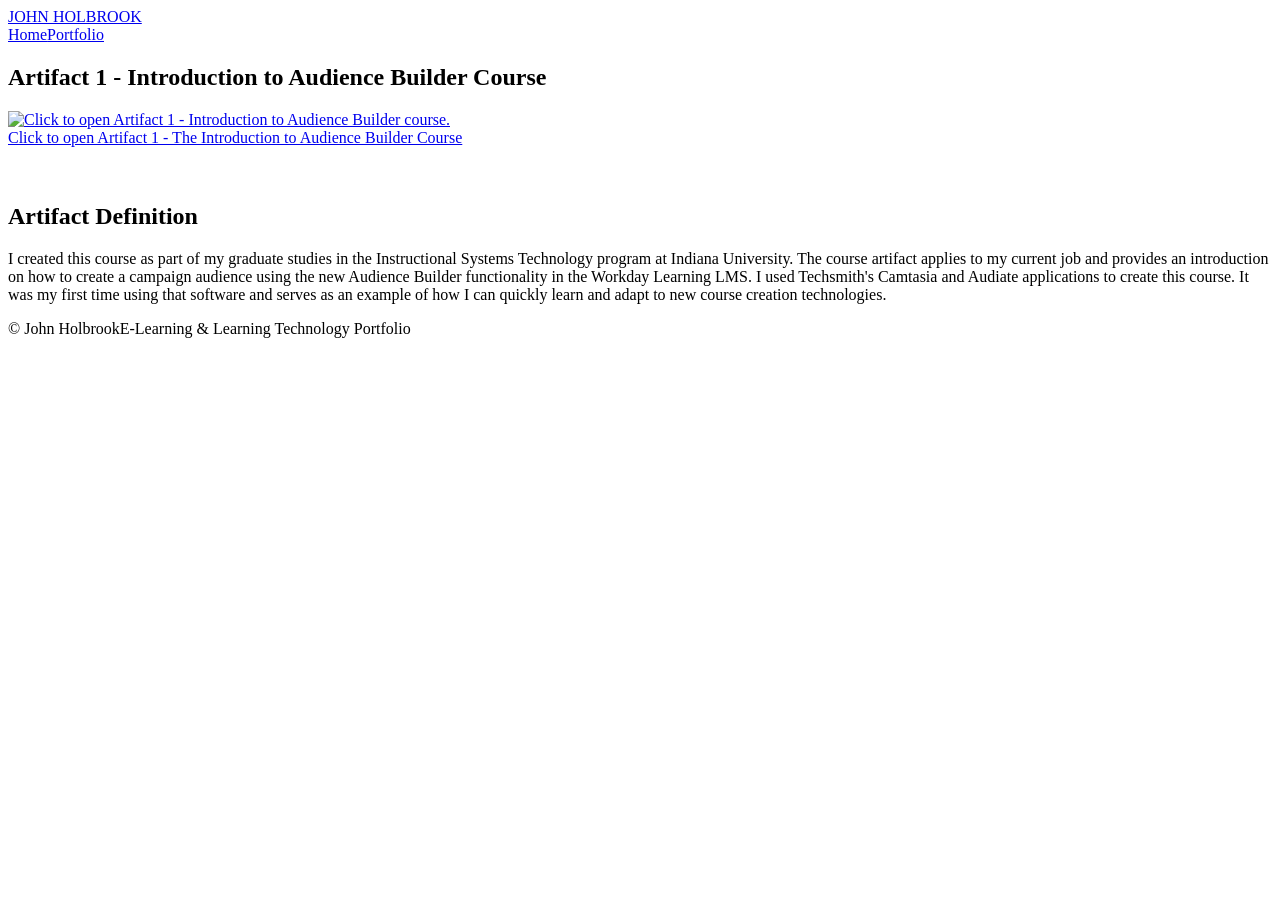
==== artifact1.html @ 8cedeb17 "Add files via upload" ====
<!DOCTYPE html>
<html lang="en"><head><meta charset="UTF-8"><meta name="viewport" content="width=device-width, initial-scale=1.0"><meta name="description" content="Portfolio artifact 1 by John Holbrook."><title>Artifact 1 | John Holbrook Portfolio</title><link rel="stylesheet" href="styles.css"></head><body><div class="site-root"><header class="topbar"><div class="container topbar-inner"><a class="brand" href="index1.html">JOHN HOLBROOK</a><nav aria-label="Main navigation"><a href="index1.html">Home</a><a href="elearning_portfolio.html">Portfolio</a></nav></div></header><main><section class="intro"><div class="container"><p><h2>Artifact 1 - Introduction to Audience Builder Course</h2></div></section><section class="content-section final-project"><div class="container"><article class="project-card"><a class="artifact-image-link" href="https://jholbrook-portfolio.s3.us-east-2.amazonaws.com/IntroToAudienceBuilderCourse/R685_Final_Project_Audience_Builder_Portfolio_Ver_player.html" target="_blank" rel="noopener" aria-label="Open Artifact 1 - Introduction to Audience Builder course"><img class="artifact-image" src="https://jholbrook-portfolio.s3.us-east-2.amazonaws.com/Artifact_1_Intro_to_Audience_Builder_Cover_Image.png" alt="Click to open Artifact 1 - Introduction to Audience Builder course."></a><div class="project-content"><a class="project-link" href="https://jholbrook-portfolio.s3.us-east-2.amazonaws.com/IntroToAudienceBuilderCourse/R685_Final_Project_Audience_Builder_Portfolio_Ver_player.html" target="_blank" rel="noopener">Click to open Artifact 1 - The Introduction to Audience Builder Course</a></p><hr style="border:0;border-top:1px solid var(--line);margin:28px 0"><h2>Artifact Definition</h2><p class="section-copy">

I created this course as part of my graduate studies in the Instructional Systems Technology program at Indiana University. The course artifact applies to my current job and provides an introduction on how to create a campaign audience using the new Audience Builder functionality in the Workday Learning LMS. I used Techsmith's Camtasia and Audiate applications to create this course. It was my first time using that software and serves as an example of how I can quickly learn and adapt to new course creation technologies.
</p></div></article></div></section></main><footer><div class="container"><span>© John Holbrook</span><span>E-Learning &amp; Learning Technology Portfolio</span></div></footer></div></body></html>
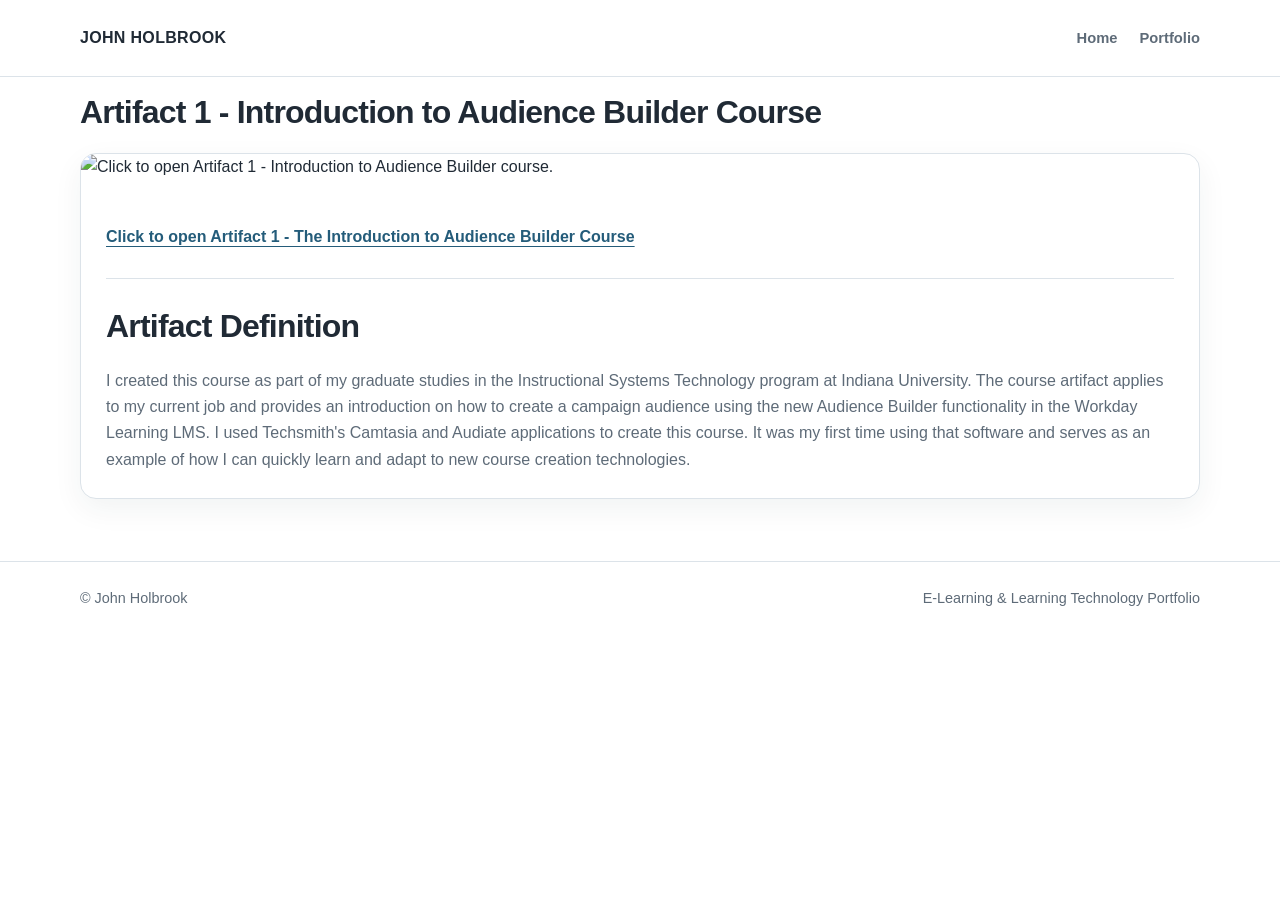
==== commit da6af666: "Update artifact1.html" ====
--- a/artifact1.html
+++ b/artifact1.html
@@ -1,5 +1,5 @@
 <!DOCTYPE html>
-<html lang="en"><head><meta charset="UTF-8"><meta name="viewport" content="width=device-width, initial-scale=1.0"><meta name="description" content="Portfolio artifact 1 by John Holbrook."><title>Artifact 1 | John Holbrook Portfolio</title><link rel="stylesheet" href="styles.css"></head><body><div class="site-root"><header class="topbar"><div class="container topbar-inner"><a class="brand" href="index1.html">JOHN HOLBROOK</a><nav aria-label="Main navigation"><a href="index1.html">Home</a><a href="elearning_portfolio.html">Portfolio</a></nav></div></header><main><section class="intro"><div class="container"><p><h2>Artifact 1 - Introduction to Audience Builder Course</h2></div></section><section class="content-section final-project"><div class="container"><article class="project-card"><a class="artifact-image-link" href="https://jholbrook-portfolio.s3.us-east-2.amazonaws.com/IntroToAudienceBuilderCourse/R685_Final_Project_Audience_Builder_Portfolio_Ver_player.html" target="_blank" rel="noopener" aria-label="Open Artifact 1 - Introduction to Audience Builder course"><img class="artifact-image" src="https://jholbrook-portfolio.s3.us-east-2.amazonaws.com/Artifact_1_Intro_to_Audience_Builder_Cover_Image.png" alt="Click to open Artifact 1 - Introduction to Audience Builder course."></a><div class="project-content"><a class="project-link" href="https://jholbrook-portfolio.s3.us-east-2.amazonaws.com/IntroToAudienceBuilderCourse/R685_Final_Project_Audience_Builder_Portfolio_Ver_player.html" target="_blank" rel="noopener">Click to open Artifact 1 - The Introduction to Audience Builder Course</a></p><hr style="border:0;border-top:1px solid var(--line);margin:28px 0"><h2>Artifact Definition</h2><p class="section-copy">
+<html lang="en"><head><meta charset="UTF-8"><meta name="viewport" content="width=device-width, initial-scale=1.0"><meta name="description" content="Portfolio artifact 1 by John Holbrook."><title>Artifact 1 | John Holbrook Portfolio</title><link rel="stylesheet" href="styles.css"></head><body><div class="site-root"><header class="topbar"><div class="container topbar-inner"><a class="brand" href="index.html">JOHN HOLBROOK</a><nav aria-label="Main navigation"><a href="index.html">Home</a><a href="elearning_portfolio.html">Portfolio</a></nav></div></header><main><section class="intro"><div class="container"><p><h2>Artifact 1 - Introduction to Audience Builder Course</h2></div></section><section class="content-section final-project"><div class="container"><article class="project-card"><a class="artifact-image-link" href="https://jholbrook-portfolio.s3.us-east-2.amazonaws.com/IntroToAudienceBuilderCourse/R685_Final_Project_Audience_Builder_Portfolio_Ver_player.html" target="_blank" rel="noopener" aria-label="Open Artifact 1 - Introduction to Audience Builder course"><img class="artifact-image" src="https://jholbrook-portfolio.s3.us-east-2.amazonaws.com/Artifact_1_Intro_to_Audience_Builder_Cover_Image.png" alt="Click to open Artifact 1 - Introduction to Audience Builder course."></a><div class="project-content"><a class="project-link" href="https://jholbrook-portfolio.s3.us-east-2.amazonaws.com/IntroToAudienceBuilderCourse/R685_Final_Project_Audience_Builder_Portfolio_Ver_player.html" target="_blank" rel="noopener">Click to open Artifact 1 - The Introduction to Audience Builder Course</a></p><hr style="border:0;border-top:1px solid var(--line);margin:28px 0"><h2>Artifact Definition</h2><p class="section-copy">
 
 I created this course as part of my graduate studies in the Instructional Systems Technology program at Indiana University. The course artifact applies to my current job and provides an introduction on how to create a campaign audience using the new Audience Builder functionality in the Workday Learning LMS. I used Techsmith's Camtasia and Audiate applications to create this course. It was my first time using that software and serves as an example of how I can quickly learn and adapt to new course creation technologies.
-</p></div></article></div></section></main><footer><div class="container"><span>© John Holbrook</span><span>E-Learning &amp; Learning Technology Portfolio</span></div></footer></div></body></html>+</p></div></article></div></section></main><footer><div class="container"><span>© John Holbrook</span><span>E-Learning &amp; Learning Technology Portfolio</span></div></footer></div></body></html>
--- a/styles.css
+++ b/styles.css
@@ -0,0 +1,293 @@
+/* Shared portfolio styles. Blue section rules match the cyan-blue circuit accents. */
+:root {
+  --page: #ffffff;
+  --surface: #ffffff;
+  --text: #202a35;
+  --muted: #5e6b78;
+  --line: #dce3e9;
+  --accent: #245c7a;
+  --circuit-blue: #19bce8;
+  --accent-soft: #edf5f8;
+  --shadow: 0 10px 30px rgba(24, 43, 58, 0.06);
+}
+* { box-sizing: border-box; }
+html { scroll-behavior: smooth; }
+body {
+  margin: 0;
+  background: var(--page);
+  color: var(--text);
+  font-family: Arial, Helvetica, sans-serif;
+  line-height: 1.65;
+}
+a { color: var(--accent); }
+a:focus-visible { outline: 3px solid var(--circuit-blue); outline-offset: 4px; }
+.site-root { min-height: 100vh; background: var(--page); }
+.container { width: min(1120px, calc(100% - 40px)); margin: 0 auto; }
+
+.topbar { border-bottom: 1px solid var(--line); background: var(--surface); }
+.topbar-inner {
+  min-height: 76px;
+  display: flex;
+  align-items: center;
+  justify-content: space-between;
+  gap: 24px;
+}
+.brand {
+  color: var(--text);
+  text-decoration: none;
+  font-size: 1rem;
+  font-weight: 750;
+  letter-spacing: .02em;
+}
+nav { display: flex; gap: 22px; flex-wrap: wrap; }
+nav a {
+  color: var(--muted);
+  text-decoration: none;
+  font-size: .92rem;
+  font-weight: 700;
+}
+nav a:hover, nav a:focus-visible, nav a[aria-current="page"] { color: var(--accent); }
+
+.welcome-section {
+  padding: 16px 0 28px;
+  border-bottom: 3px solid var(--circuit-blue);
+}
+.welcome-layout {
+  display: grid;
+  grid-template-columns: minmax(0, 1.05fr) minmax(0, .95fr);
+  align-items: center;
+  gap: clamp(28px, 4vw, 54px);
+}
+.welcome-copy { min-width: 0; }
+.eyebrow {
+  margin: 0 0 10px;
+  color: var(--accent);
+  font-size: .78rem;
+  font-weight: 800;
+  letter-spacing: .14em;
+  text-transform: uppercase;
+}
+h1 {
+  max-width: 850px;
+  margin: 0;
+  font-size: clamp(2.1rem, 5vw, 3.6rem);
+  line-height: 1.12;
+  letter-spacing: -.04em;
+}
+h2 {
+  margin: 0 0 22px;
+  font-size: clamp(1.45rem, 3vw, 2rem);
+  line-height: 1.2;
+  letter-spacing: -.025em;
+}
+h3 { margin: 0 0 14px; font-size: 1.25rem; line-height: 1.3; }
+.intro-copy {
+  max-width: 820px;
+  margin: 22px 0 0;
+  color: var(--muted);
+  font-size: 1.03rem;
+}
+
+.welcome-image-wrap {
+  width: 100%;
+  min-width: 0;
+  overflow: hidden;
+  border-radius: 12px;
+  background: #f6fbfd;
+}
+.welcome-image {
+  display: block;
+  width: 100%;
+  height: auto;
+  aspect-ratio: 3 / 2;
+  object-fit: cover;
+  object-position: center;
+}
+
+..content-section { padding: 44px 0 0; }
+.separated-section { border-bottom: 3px solid var(--circuit-blue); padding-bottom: 42px; }
+.section-copy { max-width: 100%; margin: 0; color: var(--muted); }
+.final-project { padding-bottom: 48px; }
+.resume-links { display: flex; gap: 14px; flex-wrap: wrap; margin-top: 18px; }
+.resume-links a {
+  display: inline-block;
+  padding: 10px 15px;
+  border: 1px solid var(--line);
+  border-radius: 8px;
+  font-weight: 700;
+  text-decoration: none;
+}
+
+.project-grid { display: grid; grid-template-columns: repeat(2, minmax(0, 1fr)); gap: 24px; }
+.project-card { min-width: 0; overflow: hidden; border: 1px solid var(--line); border-radius: 16px; background: var(--surface); box-shadow: var(--shadow); }
+.project-art { min-height: 190px; display: grid; place-items: center; padding: 24px; background: var(--accent-soft); border-bottom: 1px solid var(--line); }
+.placeholder-mark { width: 82px; height: 82px; display: grid; place-items: center; border: 1px solid #9ab8c8; border-radius: 22px; color: var(--accent); font-size: 2rem; font-weight: 800; }
+.project-content { padding: 25px; }
+.project-number { margin: 0 0 7px; color: var(--accent); font-size: .76rem; font-weight: 800; letter-spacing: .12em; text-transform: uppercase; }
+.description-label { margin: 0 0 6px; font-size: .95rem; font-weight: 750; }
+.project-description { margin: 0; color: var(--muted); font-size: .97rem; }
+.project-link { display: inline-block; margin-top: 18px; color: var(--accent); font-weight: 750; text-underline-offset: 4px; }
+.artifact-image-link { display: block; color: inherit; text-decoration: none; background-position: top center; }
+.artifact-image-link:focus-visible { outline-offset: -5px; }
+.artifact-image { display: inline-block; width: auto; height: 100%; max-height: 240px; justify-content: left;}
+.final-project { padding-bottom: 62px; }
+footer {
+  margin-top: 0;
+  padding: 25px 0;
+  border-top: 1px solid var(--line);
+  color: var(--muted);
+  font-size: .9rem;
+}
+footer .container { display: flex; justify-content: space-between; gap: 12px; flex-wrap: wrap; }
+
+@media (max-width: 760px) {
+  .topbar-inner {
+    align-items: flex-start;
+    flex-direction: column;
+    justify-content: center;
+    padding: 18px 0;
+    gap: 12px;
+  }
+  nav { gap: 16px; }
+  .welcome-section { padding: 40px 0 34px; }
+  .welcome-layout { grid-template-columns: 1fr; gap: 28px; }
+  .welcome-image-wrap { max-width: 640px; }
+  .content-section { padding-top: 34px; }
+  .separated-section { padding-bottom: 34px; }
+}
+
+@media (prefers-reduced-motion: reduce) {
+  html { scroll-behavior: auto; }
+}
+
+/* Artifact 1: responsive background image */
+.project-art-1 {
+ /*  max-width: 100%;*/
+  max-height: 180px;
+  width: 100%;
+  aspect-ratio: 16 / 9;
+  min-height: 100px;
+  padding: 0;
+  overflow: hidden;
+
+  background-image: url("https://jholbrook-portfolio.s3.us-east-2.amazonaws.com/Artifact_1_Intro_to_Audience_Builder_Cover_Image.png");
+  background-size: 60%;
+  background-position: top center;
+  background-repeat: no-repeat;
+}
+/* Accessible text that does not appear visually */
+.visually-hidden {
+  position: absolute;
+  width: 1px;
+  height: 1px;
+  padding: 0;
+  margin: -1px;
+  overflow: hidden;
+  clip: rect(0, 0, 0, 0);
+  white-space: nowrap;
+  border: 0;
+}
+
+
+/* Keep the clickable image area responsive */
+.artifact-1-image {
+  display: block;
+  width: 100%;
+}
+
+
+/* Artifact 2: responsive background image */
+.project-art-2 {
+ /*  max-width: 100%;*/
+  max-height: 190px;
+  width: 100%;
+  aspect-ratio: 16 / 9;
+  min-height: 140px;
+  padding: 0;
+  overflow: hidden;
+
+  background-image: url("https://jholbrook-portfolio.s3.us-east-2.amazonaws.com/Artifact_2_Audience_Job_Aid_cover_image.png");
+  background-size: cover;
+  background-position: top center;
+  background-repeat: no-repeat;
+}
+
+
+/* Keep the clickable image area responsive */
+.artifact-2-image {
+  display: block;
+  width: 100%;
+}
+
+/* Artifact 3: responsive background image */
+.project-art-3 {
+ /*  max-width: 100%;*/
+  max-height: 190px;
+  width: 100%;
+  aspect-ratio: 16 / 9;
+  min-height: 140px;
+  padding: 0;
+  overflow: hidden;
+
+  background-image: url("https://jholbrook-portfolio.s3.us-east-2.amazonaws.com/Artifact_3_Information_to_Provide_to_Park_Service_Job_Aid_cover_image.png");
+  background-size: cover;
+  background-position: top center;
+  background-repeat: no-repeat;
+}
+
+
+/* Keep the clickable image area responsive */
+.artifact-3-image {
+  display: block;
+  width: 100%;
+}
+
+/* Artifact 4: responsive background image */
+.project-art-4 {
+ /*  max-width: 100%;*/
+  max-height: 190px;
+  width: 100%;
+  aspect-ratio: 16 / 9;
+  min-height: 110px;
+  padding: 0;
+  overflow: hidden;
+
+  background-image: url("https://jholbrook-portfolio.s3.us-east-2.amazonaws.com/Artifact_4_Evaluation+of+LinkedIn+Learning+as+a+Resource+for+Class+Assignments.png");
+  background-size: cover;
+  background-position: top center;
+  background-repeat: no-repeat;
+}
+
+
+/* Keep the clickable image area responsive */
+.artifact-4-image {
+  display: block;
+  width: 100%;
+}
+
+
+
+
+/* Artifact 5: responsive background image */
+.project-art-5 {
+ /*  max-width: 100%;*/
+  max-height: 190px;
+  width: 100%;
+  aspect-ratio: 16 / 9;
+  min-height: 110px;
+  padding: 0;
+  overflow: hidden;
+
+  background-image: url("https://jholbrook-portfolio.s3.us-east-2.amazonaws.com/Artifact_5_Formative_Evaluation_Summary_of_Course.png");
+  background-size: cover;
+  background-position: top center;
+  background-repeat: no-repeat;
+}
+
+
+/* Keep the clickable image area responsive */
+.artifact-5-image {
+  display: block;
+  width: 100%;
+}
+
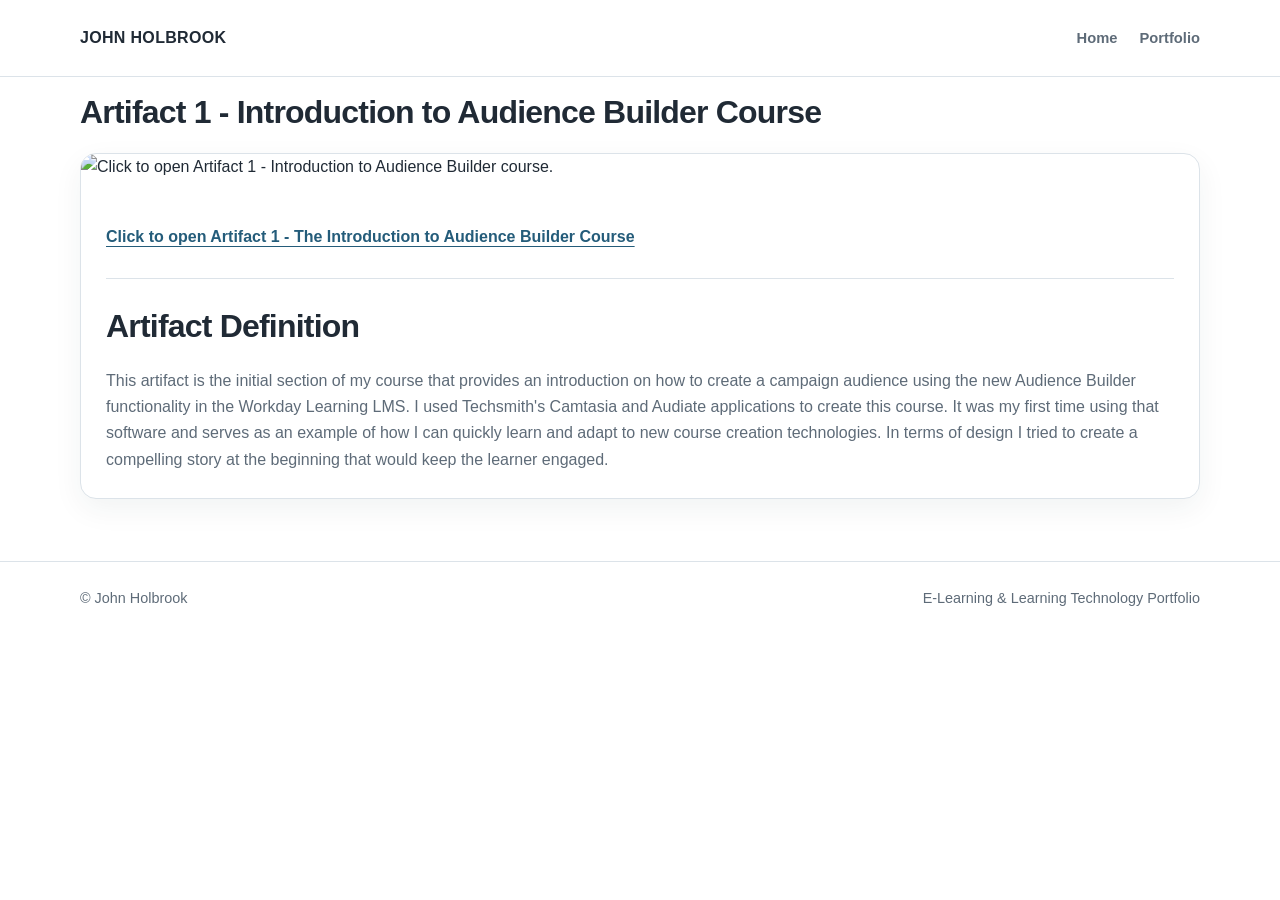
==== commit 84f59604: "Update artifact1.html" ====
--- a/artifact1.html
+++ b/artifact1.html
@@ -1,5 +1,5 @@
 <!DOCTYPE html>
-<html lang="en"><head><meta charset="UTF-8"><meta name="viewport" content="width=device-width, initial-scale=1.0"><meta name="description" content="Portfolio artifact 1 by John Holbrook."><title>Artifact 1 | John Holbrook Portfolio</title><link rel="stylesheet" href="styles.css"></head><body><div class="site-root"><header class="topbar"><div class="container topbar-inner"><a class="brand" href="index.html">JOHN HOLBROOK</a><nav aria-label="Main navigation"><a href="index.html">Home</a><a href="elearning_portfolio.html">Portfolio</a></nav></div></header><main><section class="intro"><div class="container"><p><h2>Artifact 1 - Introduction to Audience Builder Course</h2></div></section><section class="content-section final-project"><div class="container"><article class="project-card"><a class="artifact-image-link" href="https://jholbrook-portfolio.s3.us-east-2.amazonaws.com/IntroToAudienceBuilderCourse/R685_Final_Project_Audience_Builder_Portfolio_Ver_player.html" target="_blank" rel="noopener" aria-label="Open Artifact 1 - Introduction to Audience Builder course"><img class="artifact-image" src="https://jholbrook-portfolio.s3.us-east-2.amazonaws.com/Artifact_1_Intro_to_Audience_Builder_Cover_Image.png" alt="Click to open Artifact 1 - Introduction to Audience Builder course."></a><div class="project-content"><a class="project-link" href="https://jholbrook-portfolio.s3.us-east-2.amazonaws.com/IntroToAudienceBuilderCourse/R685_Final_Project_Audience_Builder_Portfolio_Ver_player.html" target="_blank" rel="noopener">Click to open Artifact 1 - The Introduction to Audience Builder Course</a></p><hr style="border:0;border-top:1px solid var(--line);margin:28px 0"><h2>Artifact Definition</h2><p class="section-copy">
+<html lang="en"><head><meta charset="UTF-8"><meta name="viewport" content="width=device-width, initial-scale=1.0"><meta name="description" content="Portfolio artifact 1 by John Holbrook."><title>Artifact 1 | John Holbrook Portfolio</title><link rel="stylesheet" href="styles.css"></head><body><div class="site-root"><header class="topbar"><div class="container topbar-inner"><a class="brand" href="index.html">JOHN HOLBROOK</a><nav aria-label="Main navigation"><a href="index.html">Home</a><a href="elearning_portfolio.html">Portfolio</a></nav></div></header><main><section class="intro"><div class="container"><p><h2>Artifact 1 - Introduction to Audience Builder Course</h2></div></section><section class="content-section final-project"><div class="container"><article class="project-card"><a class="artifact-image-link" href="https://jholbrook-portfolio.s3.us-east-2.amazonaws.com/IntroToAudienceBuilderCourse3minVer/R685_Final_Project_Audience_Builder_Portfolio_3_Min_Ver_player.html" target="_blank" rel="noopener" aria-label="Open Artifact 1 - Introduction to Audience Builder course"><img class="artifact-image" src="https://jholbrook-portfolio.s3.us-east-2.amazonaws.com/Artifact_1_Intro_to_Audience_Builder_Cover_Image.png" alt="Click to open Artifact 1 - Introduction to Audience Builder course."></a><div class="project-content"><a class="project-link" href="https://jholbrook-portfolio.s3.us-east-2.amazonaws.com/IntroToAudienceBuilderCourse3minVer/R685_Final_Project_Audience_Builder_Portfolio_3_Min_Ver_player.html" target="_blank" rel="noopener">Click to open Artifact 1 - The Introduction to Audience Builder Course</a></p><hr style="border:0;border-top:1px solid var(--line);margin:28px 0"><h2>Artifact Definition</h2><p class="section-copy">
 
-I created this course as part of my graduate studies in the Instructional Systems Technology program at Indiana University. The course artifact applies to my current job and provides an introduction on how to create a campaign audience using the new Audience Builder functionality in the Workday Learning LMS. I used Techsmith's Camtasia and Audiate applications to create this course. It was my first time using that software and serves as an example of how I can quickly learn and adapt to new course creation technologies.
+This artifact is the initial section of my course that provides an introduction on how to create a campaign audience using the new Audience Builder functionality in the Workday Learning LMS. I used Techsmith's Camtasia and Audiate applications to create this course. It was my first time using that software and serves as an example of how I can quickly learn and adapt to new course creation technologies. In terms of design I tried to create a compelling story at the beginning that would keep the learner engaged.
 </p></div></article></div></section></main><footer><div class="container"><span>© John Holbrook</span><span>E-Learning &amp; Learning Technology Portfolio</span></div></footer></div></body></html>
